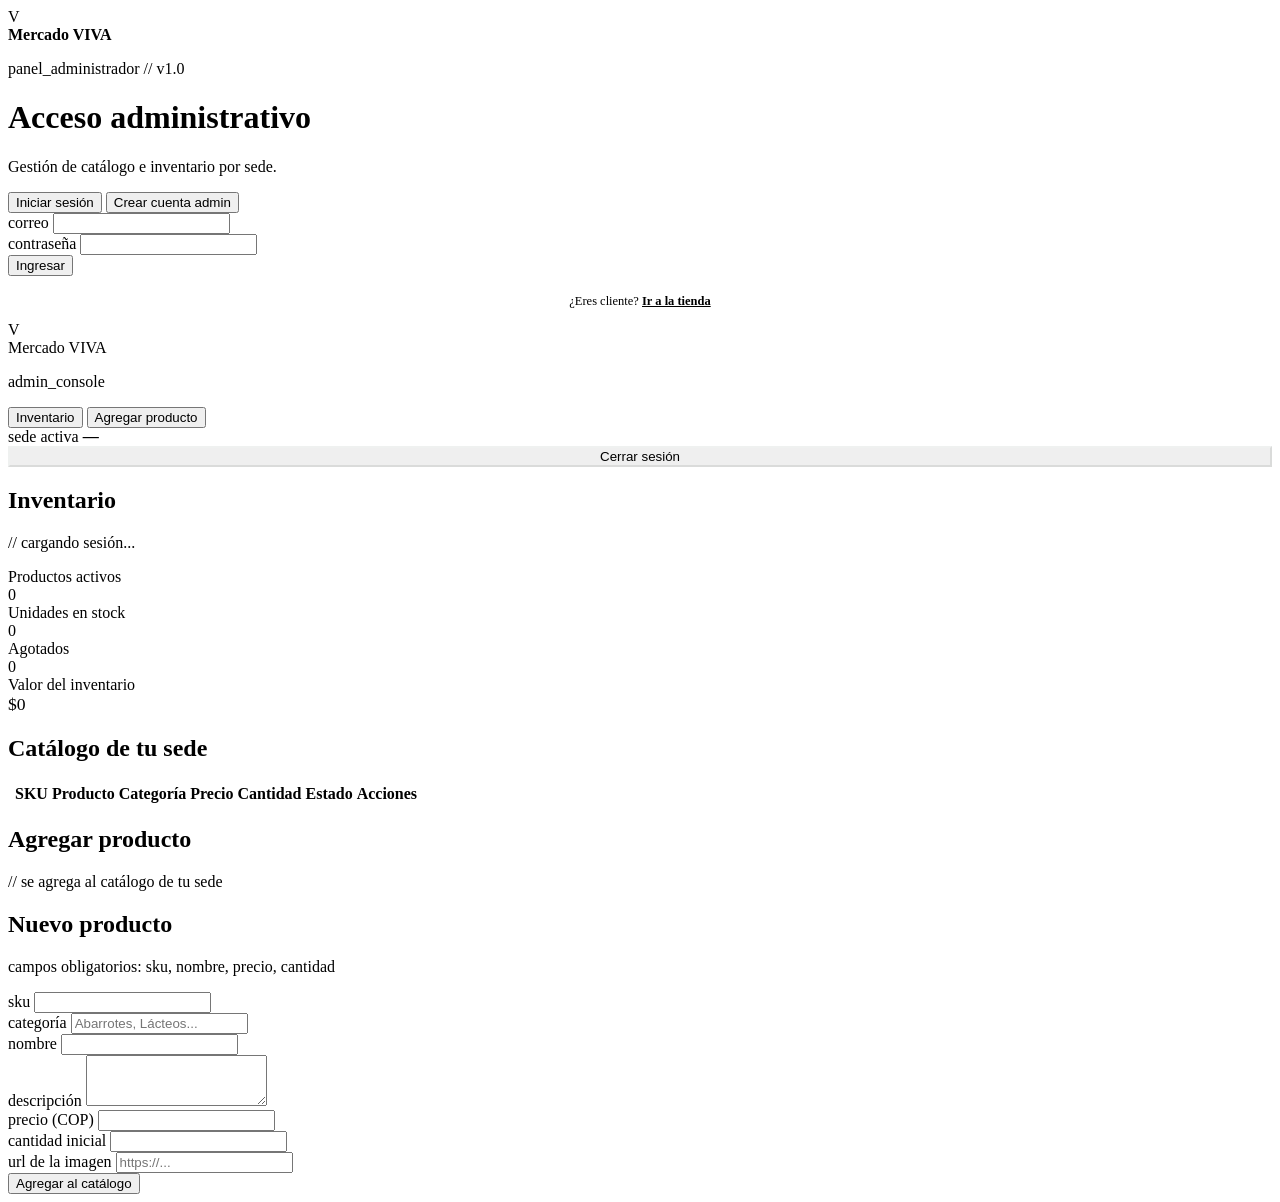
==== frontend/admin.html @ 3f0923dd "MVP mercado viva" ====
<!DOCTYPE html>
<html lang="es">
<head>
<meta charset="UTF-8">
<meta name="viewport" content="width=device-width, initial-scale=1.0">
<title>Mercado VIVA — Panel Administrador</title>
<link rel="stylesheet" href="/css/variables.css">
<link rel="stylesheet" href="/css/admin.css">
</head>
<body>

<!-- =========================================================
     PANTALLA DE LOGIN / REGISTRO ADMIN
     ========================================================= -->
<div class="login-admin" id="pantalla-login">
  <div class="login-admin__caja">
    <div class="login-admin__marca">
      <!-- INSERCIÓN DE LOGO (ver comentario en admin.css → .login-admin__logo) -->
      <div class="login-admin__logo">V</div>
      <strong>Mercado VIVA</strong>
    </div>
    <p class="login-admin__titulo">panel_administrador // v1.0</p>

    <h1>Acceso administrativo</h1>
    <p class="subt">Gestión de catálogo e inventario por sede.</p>

    <div class="tabs-admin">
      <button class="activo" data-tab="login">Iniciar sesión</button>
      <button data-tab="registro">Crear cuenta admin</button>
    </div>

    <div class="error-admin" id="error-login-admin"></div>

    <!-- LOGIN -->
    <form id="form-login-admin" data-panel="login">
      <div class="campo-admin">
        <label>correo</label>
        <input type="email" id="admin-login-email" required>
      </div>
      <div class="campo-admin">
        <label>contraseña</label>
        <input type="password" id="admin-login-password" required>
      </div>
      <button type="submit" class="btn-admin btn-admin--primario">Ingresar</button>
    </form>

    <!-- REGISTRO -->
    <form id="form-registro-admin" data-panel="registro" style="display:none;">
      <div class="campo-admin-grupo">
        <div class="campo-admin">
          <label>nombres</label>
          <input type="text" id="admin-reg-nombres" required>
        </div>
        <div class="campo-admin">
          <label>apellidos</label>
          <input type="text" id="admin-reg-apellidos" required>
        </div>
      </div>
      <div class="campo-admin">
        <label>correo</label>
        <input type="email" id="admin-reg-email" required>
      </div>
      <div class="campo-admin-grupo">
        <div class="campo-admin">
          <label>documento</label>
          <input type="text" id="admin-reg-documento" required>
        </div>
        <div class="campo-admin">
          <label>teléfono</label>
          <input type="text" id="admin-reg-telefono">
        </div>
      </div>
      <div class="campo-admin">
        <label>sede que vas a administrar</label>
        <select id="admin-reg-sede" required></select>
      </div>
      <div class="campo-admin">
        <label>contraseña</label>
        <input type="password" id="admin-reg-password" required minlength="6">
      </div>
      <button type="submit" class="btn-admin btn-admin--primario">Crear cuenta y continuar</button>
    </form>

    <p style="text-align:center; font-size:0.78rem; margin-top:18px; color:var(--color-texto-suave);">
      ¿Eres cliente? <a href="/" style="color:var(--color-coral); font-weight:600;">Ir a la tienda</a>
    </p>
  </div>
</div>

<!-- =========================================================
     DASHBOARD
     ========================================================= -->
<div class="dashboard" id="dashboard">

  <aside class="sidebar">
    <div class="sidebar__marca">
      <!-- INSERCIÓN DE LOGO (sidebar) -->
      <div class="sidebar__logo">V</div>
      <span class="sidebar__nombre">Mercado VIVA</span>
    </div>
    <p class="sidebar__tag">admin_console</p>

    <nav class="sidebar__nav">
      <button class="activo" data-vista="inventario">
        <span class="sidebar__nav-marcador"></span> Inventario
      </button>
      <button data-vista="agregar">
        <span class="sidebar__nav-marcador"></span> Agregar producto
      </button>
    </nav>

    <div class="sidebar__footer">
      <div class="sidebar__sede">
        sede activa
        <strong id="sidebar-sede-nombre">—</strong>
      </div>
      <button class="btn-admin btn-admin--fantasma" style="width:100%; color:var(--color-fondo); border-color:rgba(239,247,243,0.25);" id="btn-cerrar-sesion-admin">Cerrar sesión</button>
    </div>
  </aside>

  <main class="contenido">

    <!-- ---------- VISTA: INVENTARIO ---------- -->
    <section class="vista activa" id="vista-inventario">
      <div class="contenido__topbar">
        <div class="contenido__titulo">
          <h1>Inventario</h1>
          <p id="admin-usuario-label">// cargando sesión...</p>
        </div>
      </div>

      <div class="kpis">
        <div class="kpi">
          <div class="kpi__label">Productos activos</div>
          <div class="kpi__valor" id="kpi-total">0</div>
        </div>
        <div class="kpi">
          <div class="kpi__label">Unidades en stock</div>
          <div class="kpi__valor" id="kpi-unidades">0</div>
        </div>
        <div class="kpi kpi--alerta">
          <div class="kpi__label">Agotados</div>
          <div class="kpi__valor" id="kpi-agotados">0</div>
        </div>
        <div class="kpi">
          <div class="kpi__label">Valor del inventario</div>
          <div class="kpi__valor" id="kpi-valor" style="font-size:1.1rem;">$0</div>
        </div>
      </div>

      <div class="mensaje-admin" id="mensaje-inventario"></div>

      <div class="panel-tabla">
        <div class="panel-tabla__header">
          <h2>Catálogo de tu sede</h2>
        </div>
        <table class="tabla-inventario">
          <thead>
            <tr>
              <th></th>
              <th>SKU</th>
              <th>Producto</th>
              <th>Categoría</th>
              <th>Precio</th>
              <th>Cantidad</th>
              <th>Estado</th>
              <th>Acciones</th>
            </tr>
          </thead>
          <tbody id="tabla-inventario-body">
            <!-- filas generadas por admin.js -->
          </tbody>
        </table>
      </div>
    </section>

    <!-- ---------- VISTA: AGREGAR PRODUCTO ---------- -->
    <section class="vista" id="vista-agregar">
      <div class="contenido__topbar">
        <div class="contenido__titulo">
          <h1>Agregar producto</h1>
          <p>// se agrega al catálogo de tu sede</p>
        </div>
      </div>

      <div class="panel-formulario">
        <h2>Nuevo producto</h2>
        <p class="ayuda">campos obligatorios: sku, nombre, precio, cantidad</p>

        <div class="mensaje-admin" id="mensaje-agregar"></div>

        <form id="form-agregar-producto">
          <div class="campo-admin-grupo">
            <div class="campo-admin">
              <label>sku</label>
              <input type="text" id="prod-sku" required>
            </div>
            <div class="campo-admin">
              <label>categoría</label>
              <input type="text" id="prod-categoria" placeholder="Abarrotes, Lácteos...">
            </div>
          </div>
          <div class="campo-admin">
            <label>nombre</label>
            <input type="text" id="prod-nombre" required>
          </div>
          <div class="campo-admin">
            <label>descripción</label>
            <textarea id="prod-descripcion" rows="3"></textarea>
          </div>
          <div class="campo-admin-grupo">
            <div class="campo-admin">
              <label>precio (COP)</label>
              <input type="number" id="prod-precio" min="1" step="1" required>
            </div>
            <div class="campo-admin">
              <label>cantidad inicial</label>
              <input type="number" id="prod-cantidad" min="0" step="1" required>
            </div>
          </div>
          <div class="campo-admin">
            <label>url de la imagen</label>
            <!--
              INSERCIÓN DE IMAGEN DE PRODUCTO:
              El MVP guarda un enlace (URL) a la imagen, no un archivo subido,
              porque Render no ofrece almacenamiento de archivos persistente
              por defecto. Aquí se pega el link directo a la foto del producto.
            -->
            <input type="url" id="prod-imagen" placeholder="https://...">
          </div>
          <button type="submit" class="btn-admin btn-admin--primario">Agregar al catálogo</button>
        </form>
      </div>
    </section>

  </main>
</div>

<script src="/js/admin.js"></script>
</body>
</html>
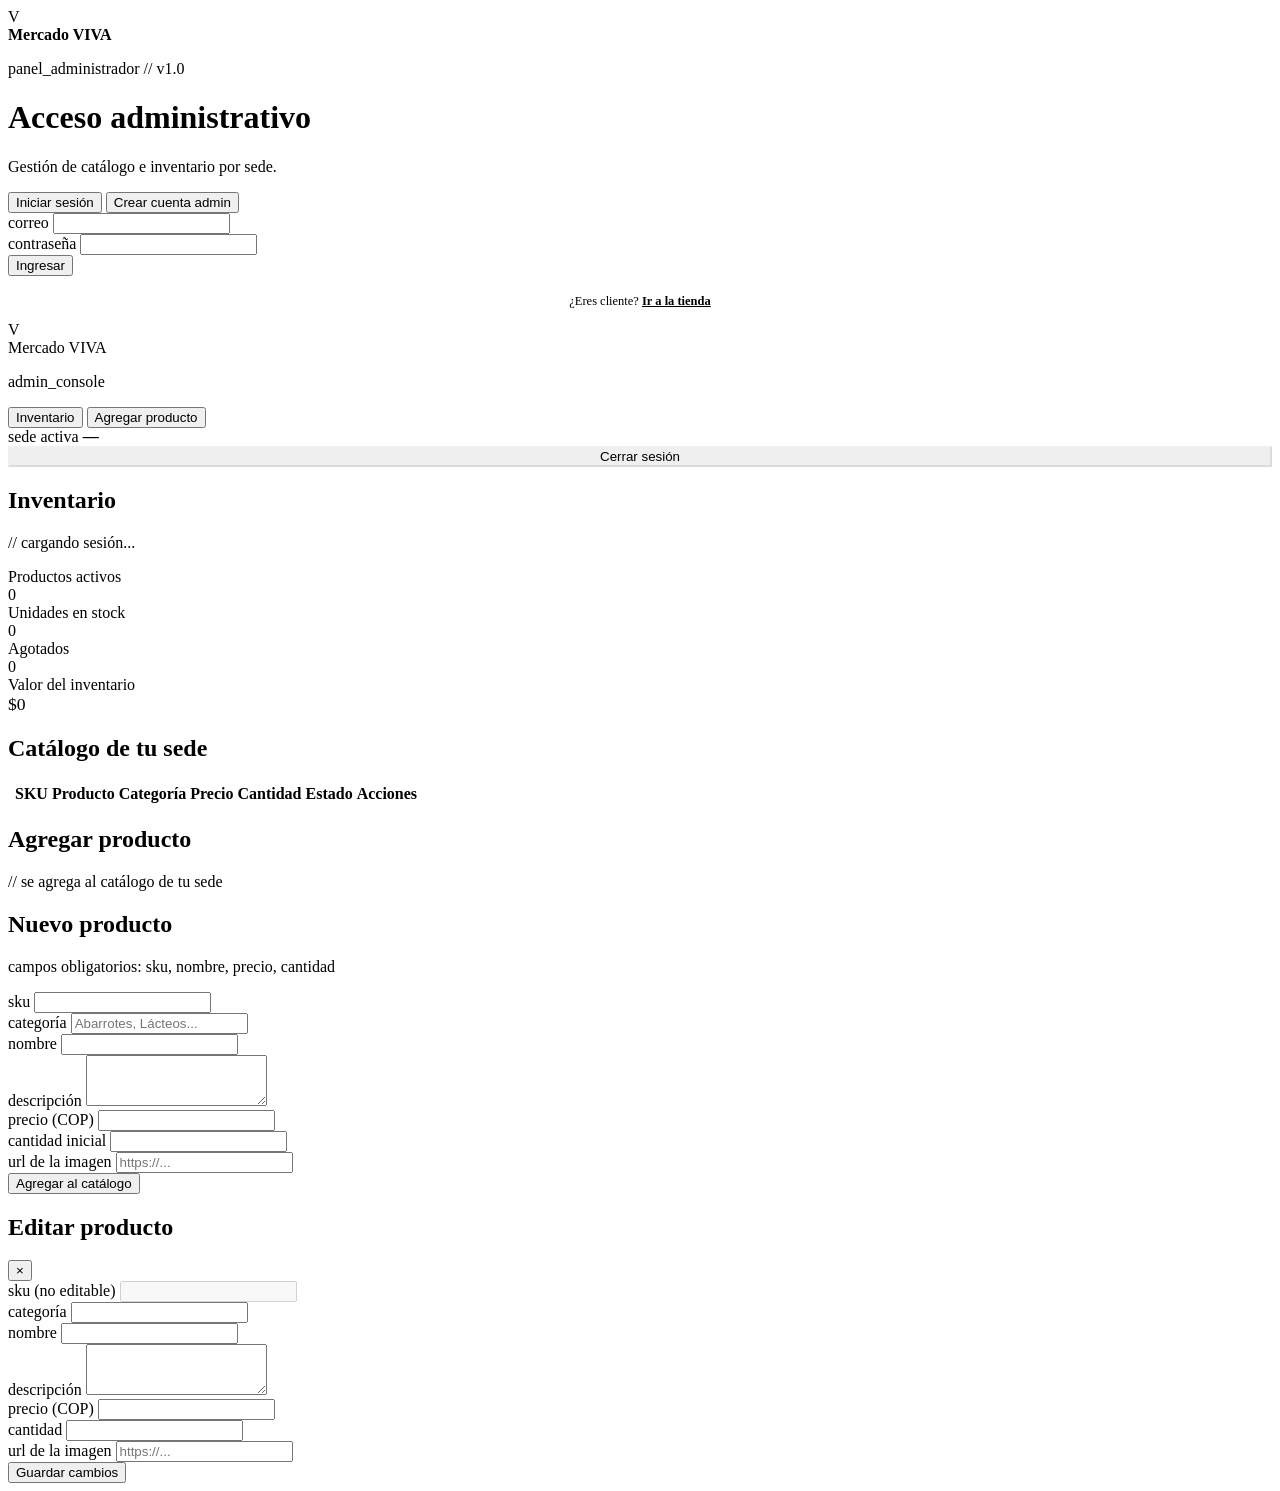
==== commit df76671f: "correcciones frontend" ====
--- a/frontend/admin.html
+++ b/frontend/admin.html
@@ -236,6 +236,57 @@
   </main>
 </div>
 
+<!-- =========================================================
+     MODAL: EDITAR PRODUCTO
+     ========================================================= -->
+<div class="modal-overlay-admin" id="modal-editar-producto">
+  <div class="modal-admin">
+    <div class="modal-admin__header">
+      <h2>Editar producto</h2>
+      <button class="modal-admin__cerrar" id="btn-cerrar-editar">&times;</button>
+    </div>
+
+    <div class="mensaje-admin" id="mensaje-editar"></div>
+
+    <form id="form-editar-producto">
+      <input type="hidden" id="edit-producto-id">
+      <div class="campo-admin-grupo">
+        <div class="campo-admin">
+          <label>sku (no editable)</label>
+          <input type="text" id="edit-sku" disabled>
+        </div>
+        <div class="campo-admin">
+          <label>categoría</label>
+          <input type="text" id="edit-categoria">
+        </div>
+      </div>
+      <div class="campo-admin">
+        <label>nombre</label>
+        <input type="text" id="edit-nombre" required>
+      </div>
+      <div class="campo-admin">
+        <label>descripción</label>
+        <textarea id="edit-descripcion" rows="3"></textarea>
+      </div>
+      <div class="campo-admin-grupo">
+        <div class="campo-admin">
+          <label>precio (COP)</label>
+          <input type="number" id="edit-precio" min="1" step="1" required>
+        </div>
+        <div class="campo-admin">
+          <label>cantidad</label>
+          <input type="number" id="edit-cantidad" min="0" step="1" required>
+        </div>
+      </div>
+      <div class="campo-admin">
+        <label>url de la imagen</label>
+        <input type="url" id="edit-imagen" placeholder="https://...">
+      </div>
+      <button type="submit" class="btn-admin btn-admin--primario">Guardar cambios</button>
+    </form>
+  </div>
+</div>
+
 <script src="/js/admin.js"></script>
 </body>
-</html>
+</html>
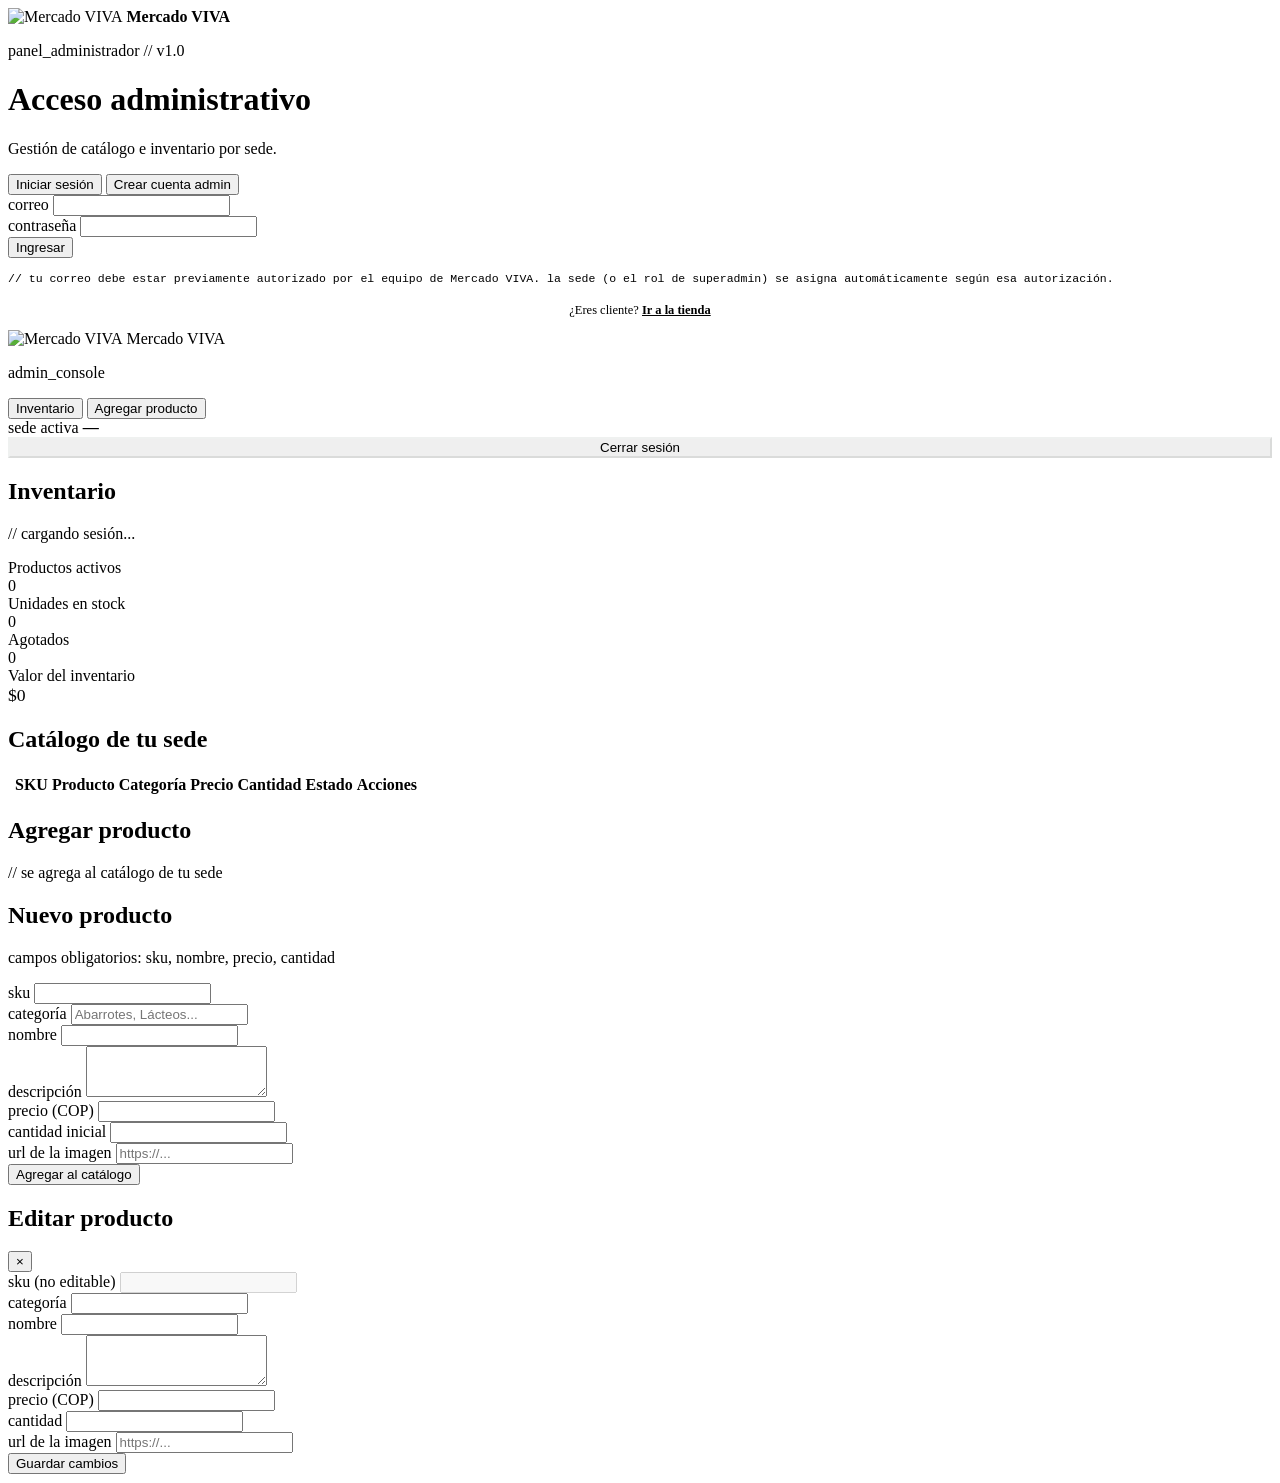
==== commit 838170a6: "verificacion de admin y superadmin" ====
--- a/frontend/admin.html
+++ b/frontend/admin.html
@@ -16,7 +16,7 @@
   <div class="login-admin__caja">
     <div class="login-admin__marca">
       <!-- INSERCIÓN DE LOGO (ver comentario en admin.css → .login-admin__logo) -->
-      <div class="login-admin__logo">V</div>
+      <img src="/img/logo.png" alt="Mercado VIVA" style="height:30px;">
       <strong>Mercado VIVA</strong>
     </div>
     <p class="login-admin__titulo">panel_administrador // v1.0</p>
@@ -71,15 +71,16 @@
         </div>
       </div>
       <div class="campo-admin">
-        <label>sede que vas a administrar</label>
-        <select id="admin-reg-sede" required></select>
-      </div>
-      <div class="campo-admin">
         <label>contraseña</label>
         <input type="password" id="admin-reg-password" required minlength="6">
       </div>
       <button type="submit" class="btn-admin btn-admin--primario">Crear cuenta y continuar</button>
     </form>
+
+    <p style="font-size:0.72rem; color:var(--color-texto-suave); margin-top:14px; font-family:'IBM Plex Mono', monospace;">
+      // tu correo debe estar previamente autorizado por el equipo de Mercado VIVA.
+      la sede (o el rol de superadmin) se asigna automáticamente según esa autorización.
+    </p>
 
     <p style="text-align:center; font-size:0.78rem; margin-top:18px; color:var(--color-texto-suave);">
       ¿Eres cliente? <a href="/" style="color:var(--color-coral); font-weight:600;">Ir a la tienda</a>
@@ -95,7 +96,7 @@
   <aside class="sidebar">
     <div class="sidebar__marca">
       <!-- INSERCIÓN DE LOGO (sidebar) -->
-      <div class="sidebar__logo">V</div>
+      <img src="/img/logo.png" alt="Mercado VIVA" style="height:26px;">
       <span class="sidebar__nombre">Mercado VIVA</span>
     </div>
     <p class="sidebar__tag">admin_console</p>
@@ -114,6 +115,13 @@
         sede activa
         <strong id="sidebar-sede-nombre">—</strong>
       </div>
+
+      <!-- Solo visible para superadmin: puede cambiar de sede cuando quiera -->
+      <div class="campo-admin" id="selector-sede-superadmin" style="display:none; margin-bottom:12px;">
+        <label style="color:rgba(239,247,243,0.55);">cambiar sede (superadmin)</label>
+        <select id="select-sede-superadmin"></select>
+      </div>
+
       <button class="btn-admin btn-admin--fantasma" style="width:100%; color:var(--color-fondo); border-color:rgba(239,247,243,0.25);" id="btn-cerrar-sesion-admin">Cerrar sesión</button>
     </div>
   </aside>
